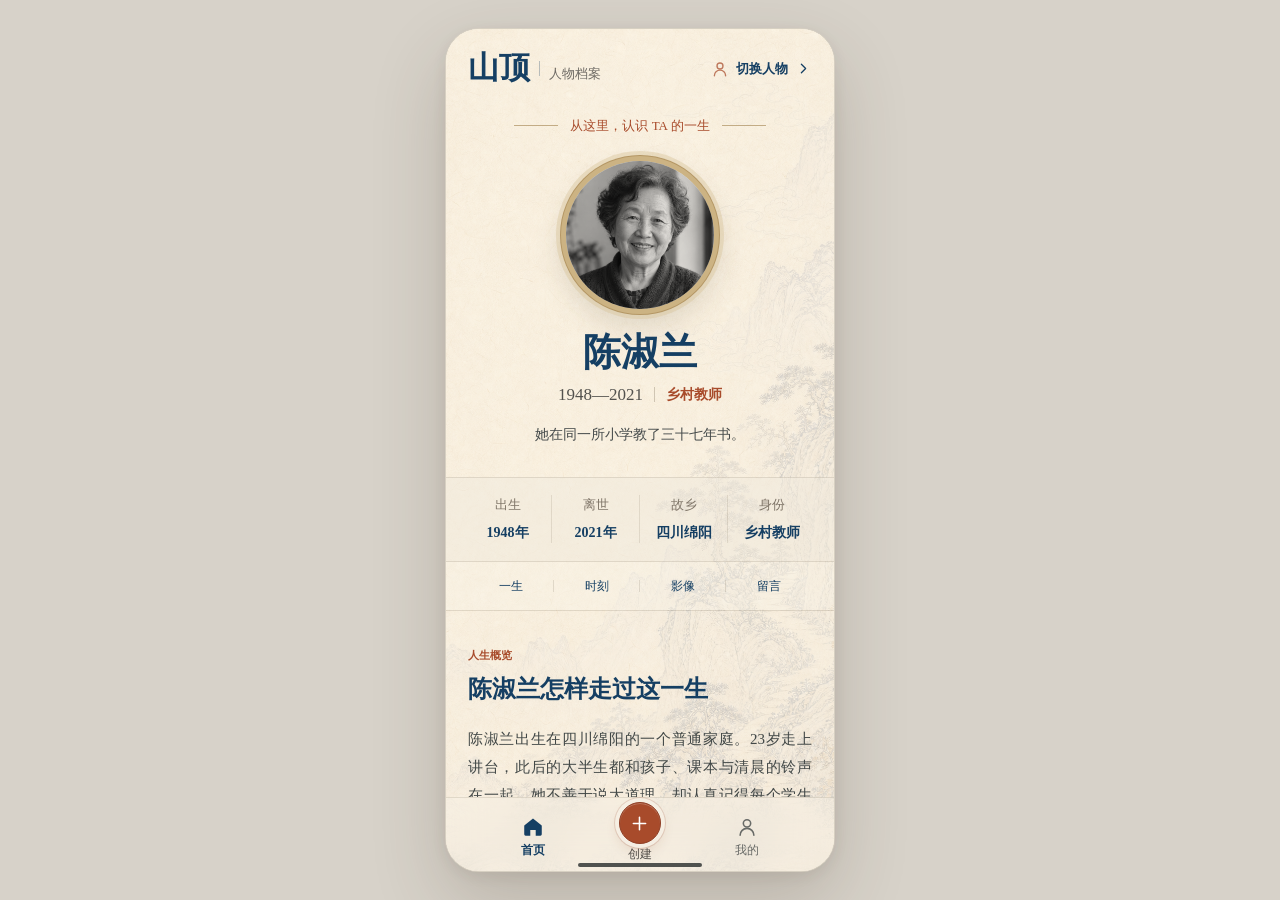
==== index.html @ afe866e0 "Streamline archive home reading flow" ====
<!doctype html>
<html lang="zh-CN">
  <head>
    <meta charset="UTF-8" />
    <meta name="viewport" content="width=device-width, initial-scale=1, viewport-fit=cover" />
    <meta name="theme-color" content="#efede5" />
    <meta name="description" content="山顶人物档案高保真产品演示" />
    <meta name="mobile-web-app-capable" content="yes" />
    <meta name="apple-mobile-web-app-capable" content="yes" />
    <meta name="apple-mobile-web-app-status-bar-style" content="black-translucent" />
    <meta name="apple-mobile-web-app-title" content="山顶" />
    <link rel="manifest" href="./manifest.webmanifest" />
    <link rel="apple-touch-icon" href="./qr-shanding.png" />
    <link rel="icon" href="./favicon.svg" />
    <title>山顶｜人物档案 Demo</title>
    <script type="module" crossorigin src="./assets/index-Cb165Itp.js"></script>
    <link rel="stylesheet" crossorigin href="./assets/index-DqYOAS1O.css">
  </head>
  <body>
    <div id="root"></div>
  </body>
</html>
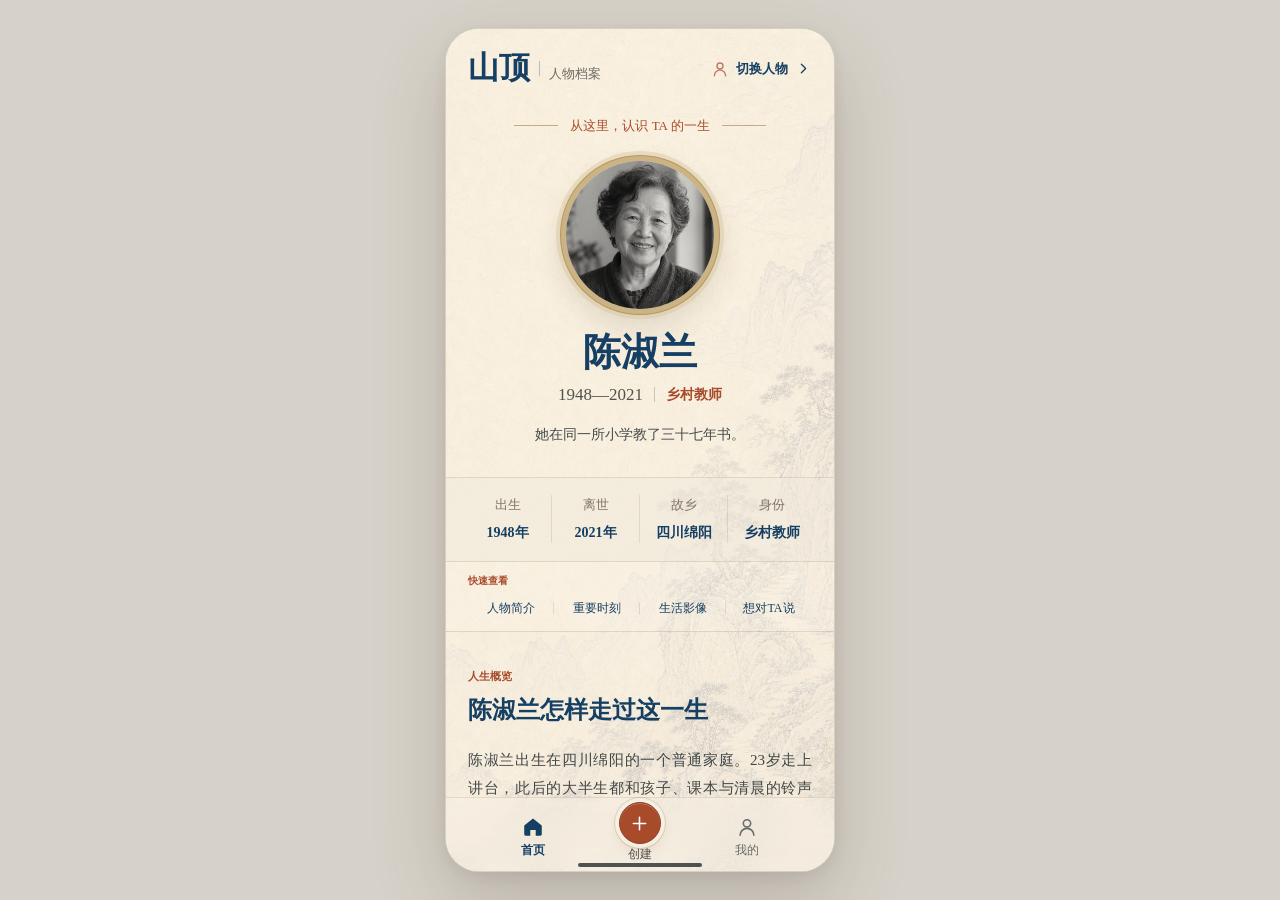
==== commit c97a12e3: "Clarify archive quick navigation" ====
--- a/index.html
+++ b/index.html
@@ -13,8 +13,8 @@
     <link rel="apple-touch-icon" href="./qr-shanding.png" />
     <link rel="icon" href="./favicon.svg" />
     <title>山顶｜人物档案 Demo</title>
-    <script type="module" crossorigin src="./assets/index-Cb165Itp.js"></script>
-    <link rel="stylesheet" crossorigin href="./assets/index-DqYOAS1O.css">
+    <script type="module" crossorigin src="./assets/index-CYiERSBM.js"></script>
+    <link rel="stylesheet" crossorigin href="./assets/index-DP3YLzR7.css">
   </head>
   <body>
     <div id="root"></div>
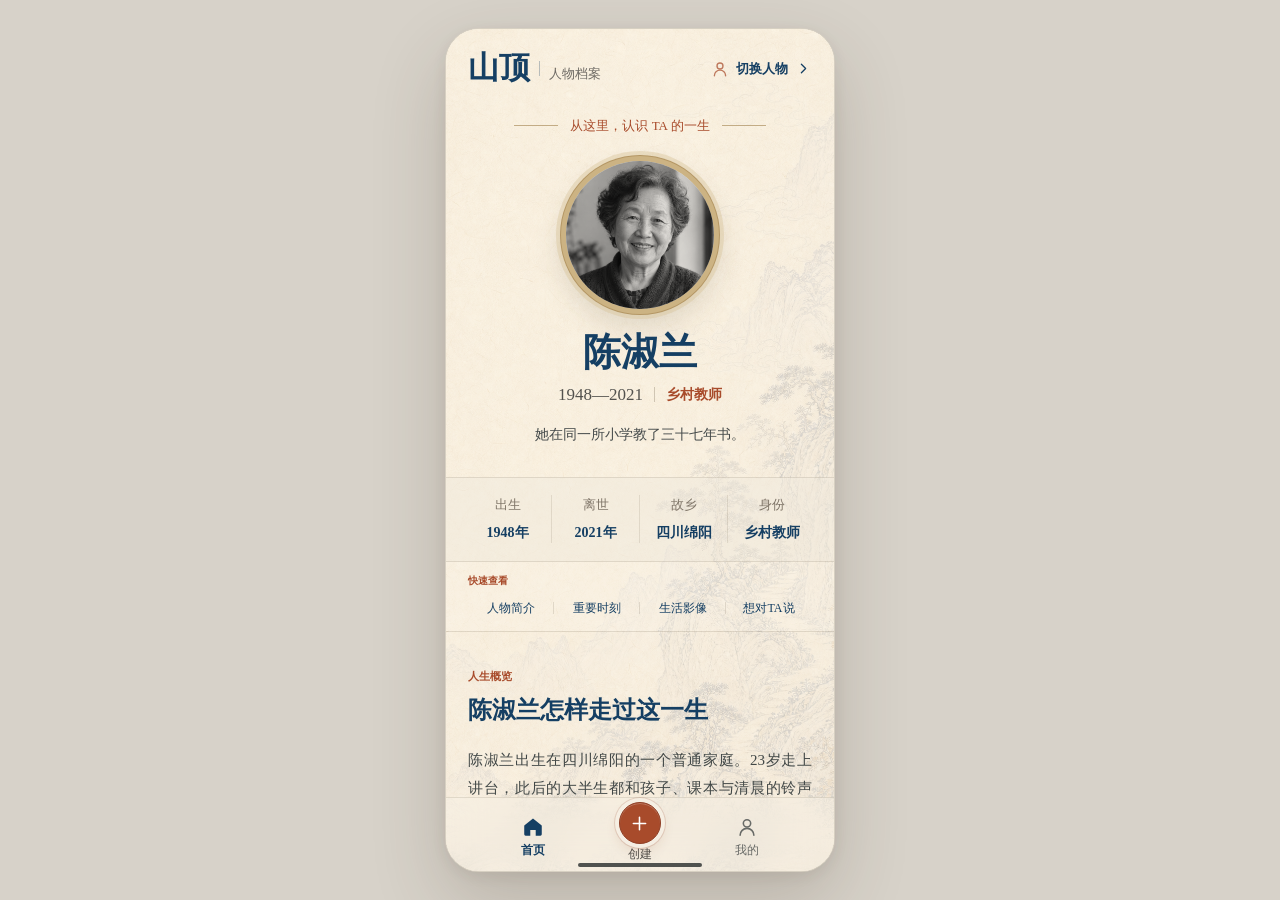
==== commit b1115bc5: "Simplify profile notes and lock media title color" ====
--- a/index.html
+++ b/index.html
@@ -13,8 +13,8 @@
     <link rel="apple-touch-icon" href="./qr-shanding.png" />
     <link rel="icon" href="./favicon.svg" />
     <title>山顶｜人物档案 Demo</title>
-    <script type="module" crossorigin src="./assets/index-CYiERSBM.js"></script>
-    <link rel="stylesheet" crossorigin href="./assets/index-DP3YLzR7.css">
+    <script type="module" crossorigin src="./assets/index-CQpnRpvl.js"></script>
+    <link rel="stylesheet" crossorigin href="./assets/index-CFOeMR5J.css">
   </head>
   <body>
     <div id="root"></div>
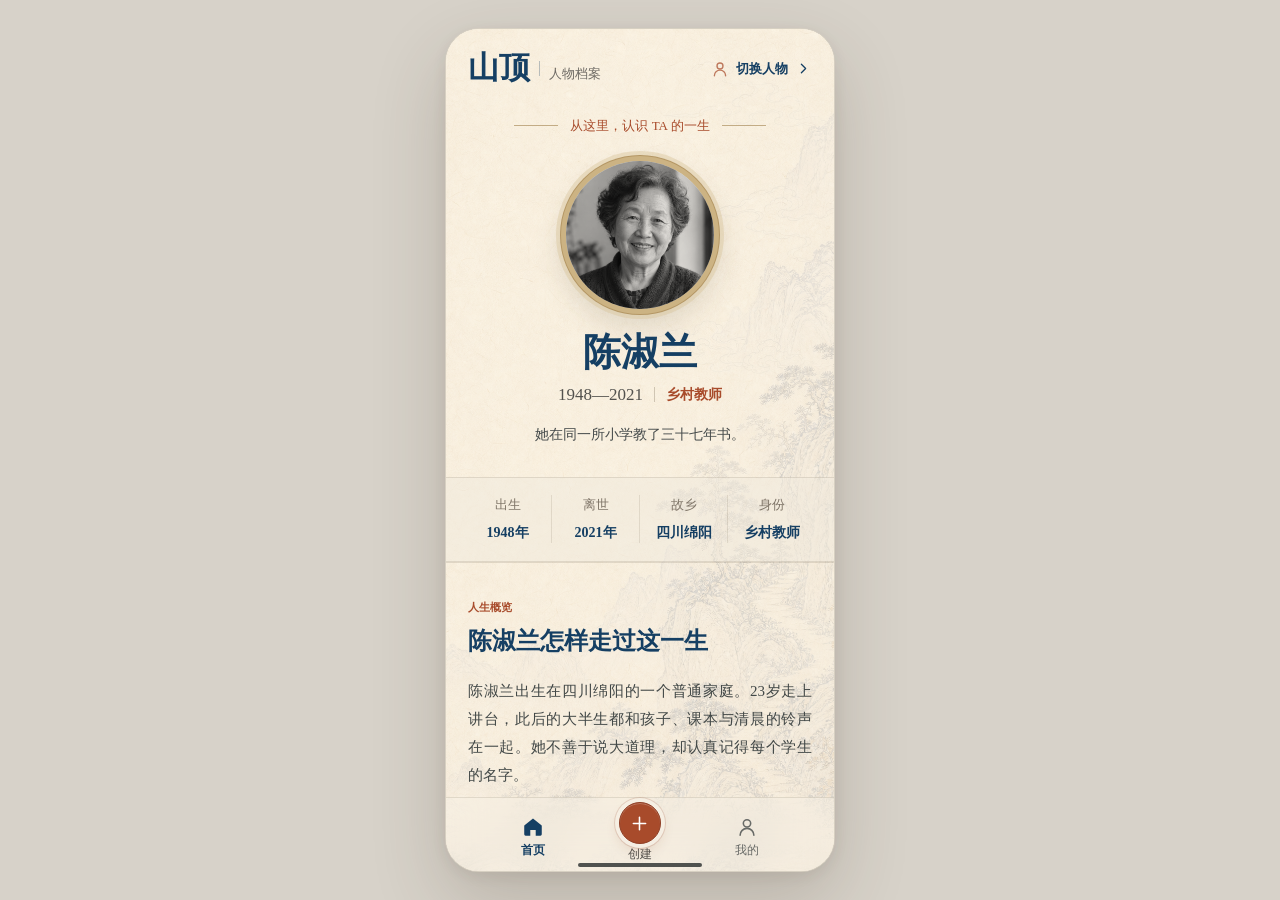
==== commit 12543bf5: "Update private memorial message prototypes" ====
--- a/index.html
+++ b/index.html
@@ -13,8 +13,8 @@
     <link rel="apple-touch-icon" href="./qr-shanding.png" />
     <link rel="icon" href="./favicon.svg" />
     <title>山顶｜人物档案 Demo</title>
-    <script type="module" crossorigin src="./assets/index-CQpnRpvl.js"></script>
-    <link rel="stylesheet" crossorigin href="./assets/index-CFOeMR5J.css">
+    <script type="module" crossorigin src="./assets/index-DsLpaiui.js"></script>
+    <link rel="stylesheet" crossorigin href="./assets/index-CJj6WUFQ.css">
   </head>
   <body>
     <div id="root"></div>
